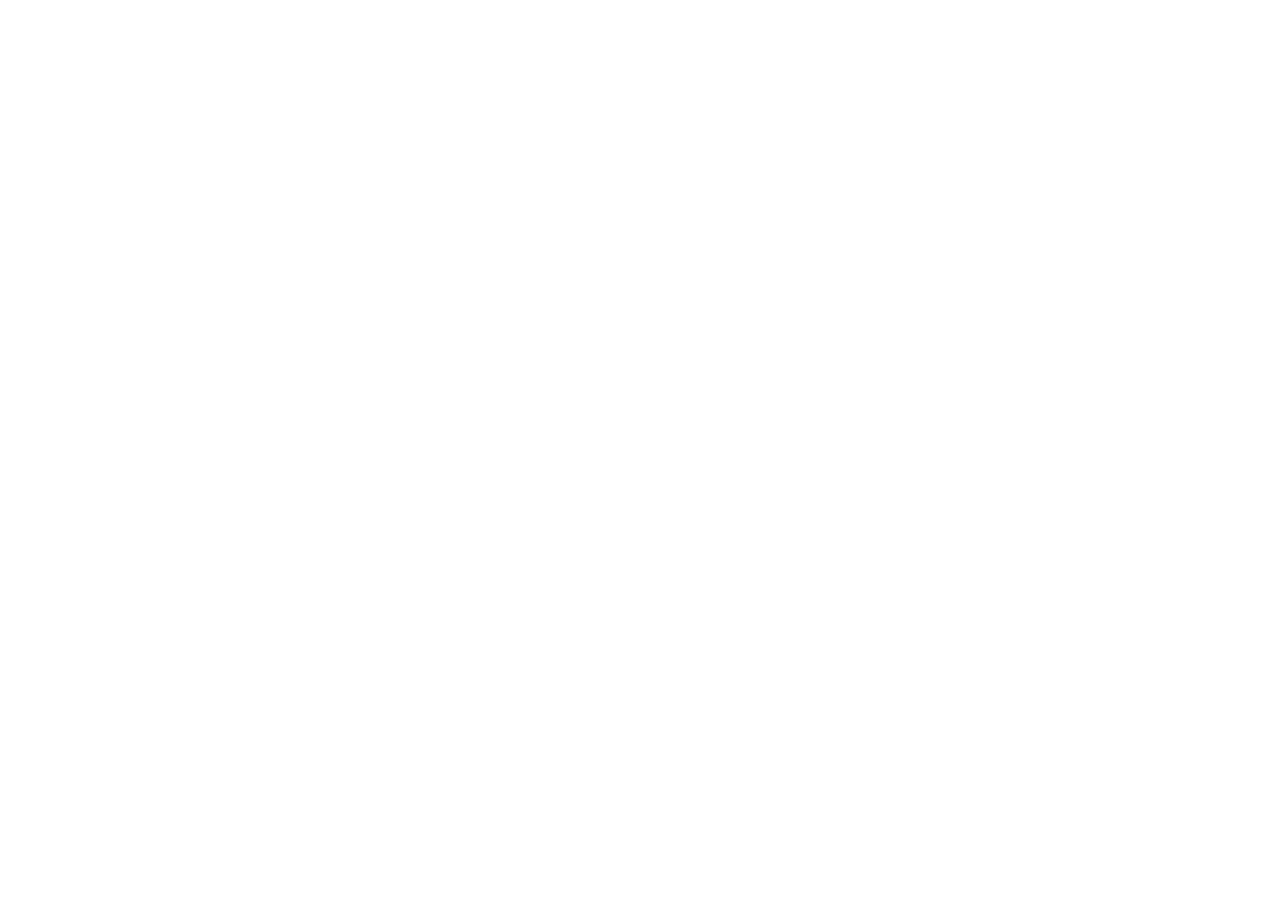
==== index.html @ 1c75b4d4 "first commit" ====
<!DOCTYPE html>
<html lang="en">
<head>
    <meta charset="UTF-8">
    <link rel="stylesheet" href="css/style.css">
    <title>Document</title>
</head>
<body>
    
<div>
    <h2 id="cars"></h2>
</div>

    <script src="script.js"></script>
</body>
</html>
---- css/style.css ----
.container{
    width: 1200px;
    height: 30vh;
    margin: 0 auto;
}
div.hide-me {
    background: linear-gradient(to right, #5b31a0, #9D50BB);
    color: #fff;
    font-family: 'Krona One', sans-serif;
    font-size: 1em;;
    width: auto;
    height: 300px;
    padding: 20px;
}

input#toggler {
    margin: 30px auto;
    margin: 20px auto;
    align-self: center;
}
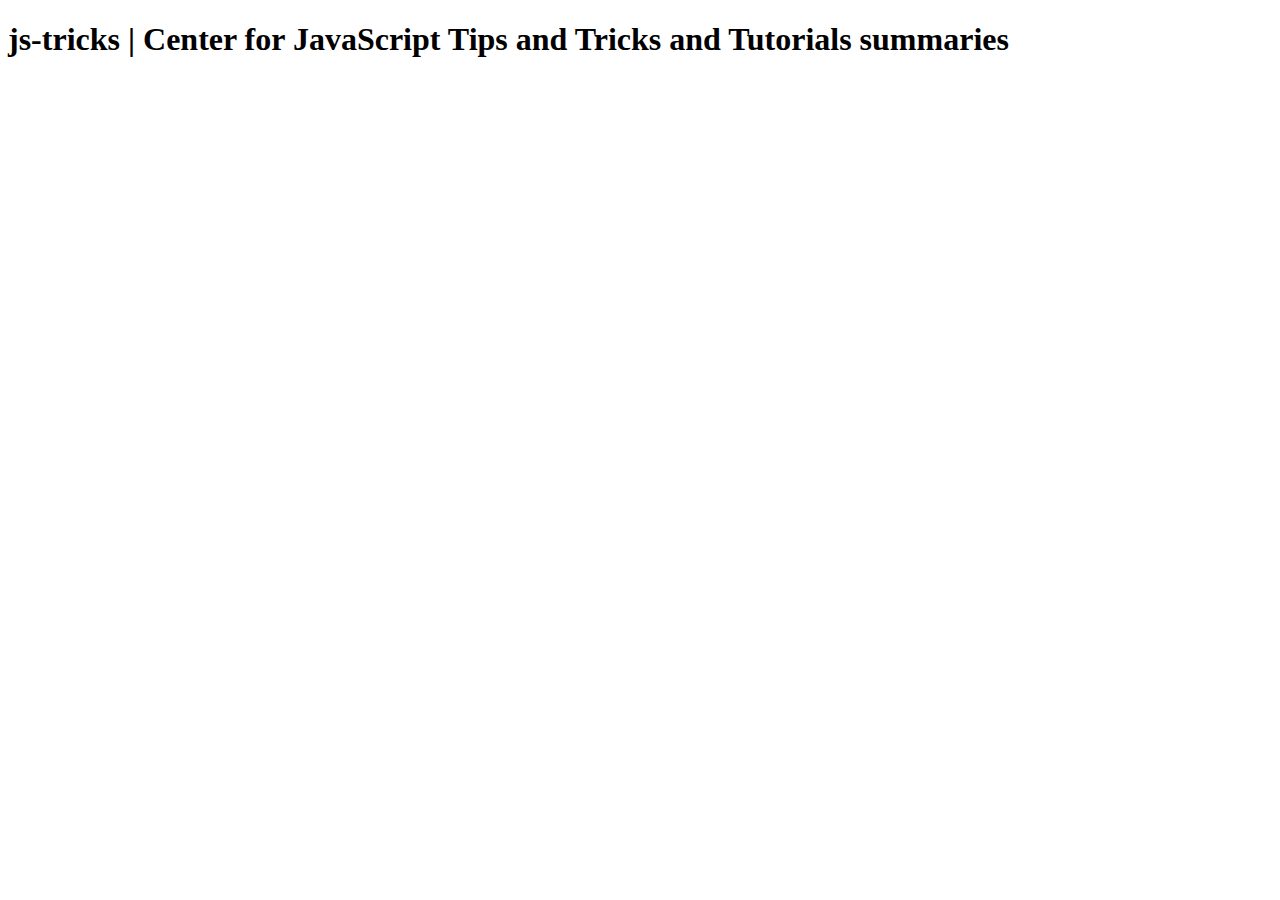
==== commit c28241cd: "FIXED: project files" ====
--- a/index.html
+++ b/index.html
@@ -2,14 +2,11 @@
 <html lang="en">
 <head>
     <meta charset="UTF-8">
-    <link rel="stylesheet" href="css/style.css">
-    <title>Document</title>
+    <title>js-tricks | Center for JS Tips and Tricks</title>
 </head>
 <body>
     
-<div>
-    <h2 id="cars"></h2>
-</div>
+    <h1>js-tricks | Center for JavaScript Tips and Tricks and Tutorials summaries</h1>
 
     <script src="script.js"></script>
 </body>
